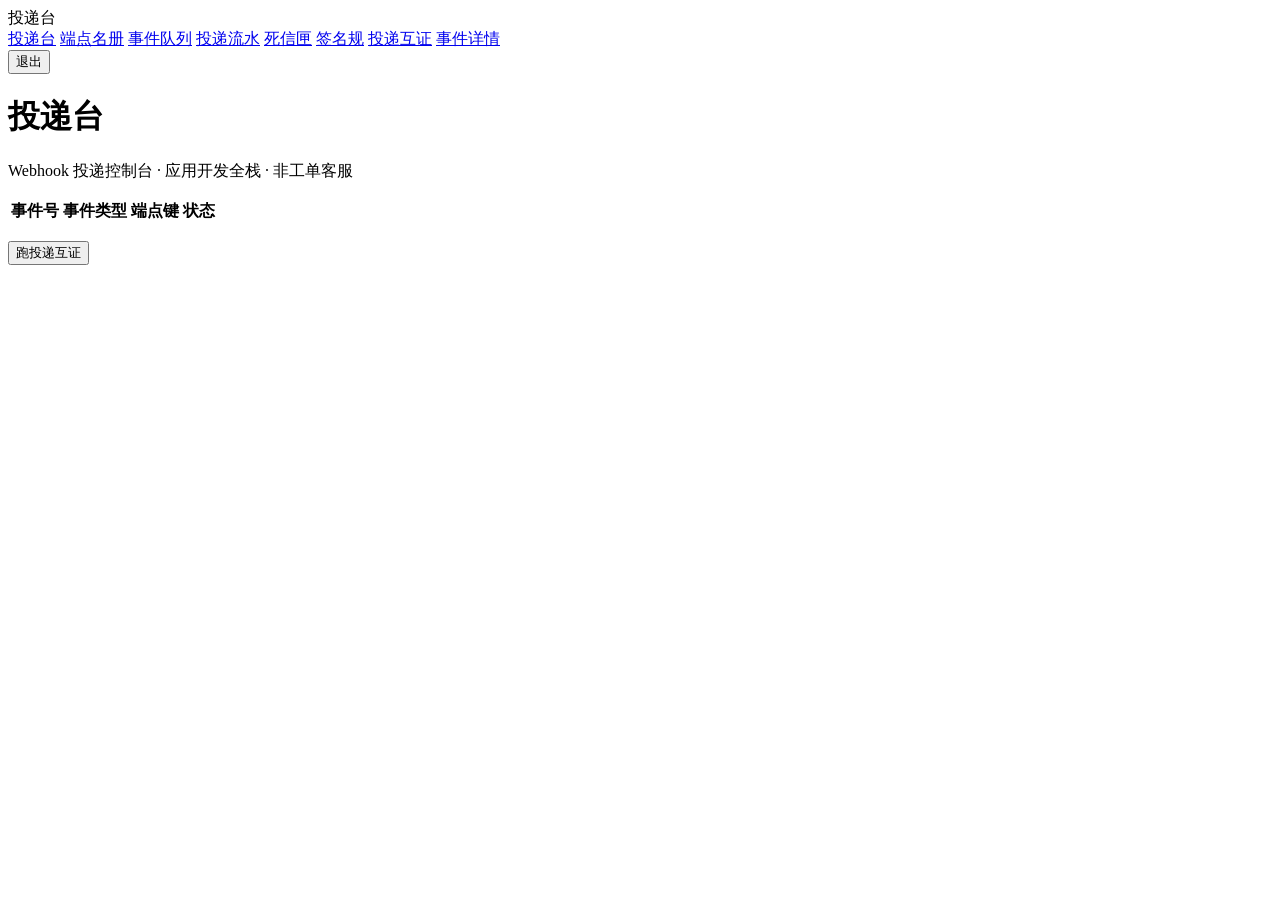
==== static/index.html @ 03c3e4bf "Initial snapshot for hook-bug-01" ====
<!DOCTYPE html>
<html lang="zh-CN">
<head>
  <meta charset="utf-8"/>
  <meta name="viewport" content="width=device-width, initial-scale=1"/>
  <title>投递台 · 投递台</title>
  <link rel="stylesheet" href="/styles.css"/>
  <script src="/common.js"></script>
</head>
<body>
<header class="顶栏">
    <div class="牌" class="亮">投递台</div>
    <nav>
      <a href="/" class="亮">投递台</a>
      <a href="/端点名册.html">端点名册</a>
      <a href="/事件队列.html">事件队列</a>
      <a href="/投递流水.html">投递流水</a>
      <a href="/死信匣.html">死信匣</a>
      <a href="/签名规.html">签名规</a>
      <a href="/投递互证.html">投递互证</a>
      <a href="/事件详情.html">事件详情</a>
    </nav>
    <button class="按钮 次" type="button" onclick="fetch('/api/登出',{method:'POST'}).then(()=>location.href='/login')">退出</button>
  </header>
  <main class="主区">
    <header class="页头">
      <h1>投递台</h1>
      <p>Webhook 投递控制台 · 应用开发全栈 · 非工单客服</p>
    </header>

<section class="卷"><div class="指标" id="指标"></div></section>
<section class="卷"><table><thead><tr><th>事件号</th><th>事件类型</th><th>端点键</th><th>状态</th></tr></thead><tbody id="表"></tbody></table></section>
<section class="卷"><p class="说明" id="主链"></p><button class="按钮" type="button" id="互证钮">跑投递互证</button><pre id="互证出" class="说明"></pre></section>

  </main>

<script>
(async () => {
  const o = await 投递台.getJSON('/api/概览');
  const box = document.getElementById('指标');
  for (const [k,v] of Object.entries(o)) {
    if (v && typeof v === 'object') continue;
    const d = document.createElement('div'); d.className='卡';
    d.innerHTML = '<small>'+投递台.安全文本(k)+'</small><b>'+投递台.安全文本(v)+'</b>';
    box.appendChild(d);
  }
  const c = await 投递台.getJSON('/api/仓情');
  document.getElementById('主链').textContent = c.主链 || '';
  const rows = await 投递台.getJSON('/api/事件');
  const tb = document.getElementById('表');
  for (const r of rows.slice(0,12)) {
    const tr = 投递台.行('<td>'+投递台.安全文本(r.事件号)+'</td><td>'+投递台.安全文本(r.事件类型)+'</td><td>'+投递台.安全文本(r.端点键)+'</td><td></td>');
    tr.children[3].appendChild(投递台.徽章(r.状态)); tb.appendChild(tr);
  }
  document.getElementById('互证钮').onclick = async () => {
    document.getElementById('互证出').textContent = JSON.stringify(await 投递台.postJSON('/api/互证/跑',{}), null, 2);
  };
})();
</script>

</body>
</html>
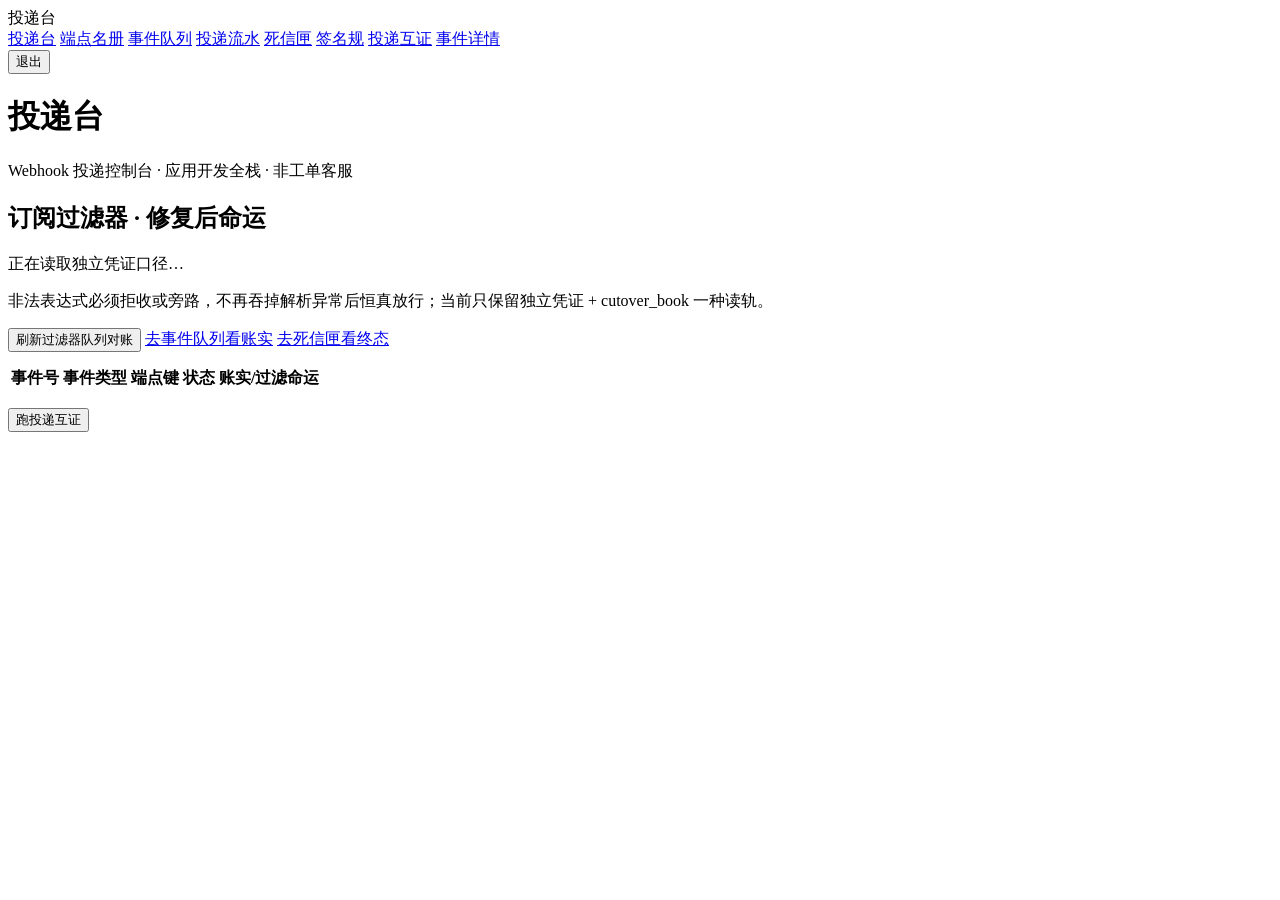
==== commit c1b73b6e: "24a2c815-90e2-4c79-955c-f5dfa68717db" ====
--- a/static/index.html
+++ b/static/index.html
@@ -1,62 +1,132 @@
-<!DOCTYPE html>
-<html lang="zh-CN">
-<head>
-  <meta charset="utf-8"/>
-  <meta name="viewport" content="width=device-width, initial-scale=1"/>
-  <title>投递台 · 投递台</title>
-  <link rel="stylesheet" href="/styles.css"/>
-  <script src="/common.js"></script>
-</head>
-<body>
-<header class="顶栏">
-    <div class="牌" class="亮">投递台</div>
-    <nav>
-      <a href="/" class="亮">投递台</a>
-      <a href="/端点名册.html">端点名册</a>
-      <a href="/事件队列.html">事件队列</a>
-      <a href="/投递流水.html">投递流水</a>
-      <a href="/死信匣.html">死信匣</a>
-      <a href="/签名规.html">签名规</a>
-      <a href="/投递互证.html">投递互证</a>
-      <a href="/事件详情.html">事件详情</a>
-    </nav>
-    <button class="按钮 次" type="button" onclick="fetch('/api/登出',{method:'POST'}).then(()=>location.href='/login')">退出</button>
-  </header>
-  <main class="主区">
-    <header class="页头">
-      <h1>投递台</h1>
-      <p>Webhook 投递控制台 · 应用开发全栈 · 非工单客服</p>
-    </header>
-
-<section class="卷"><div class="指标" id="指标"></div></section>
-<section class="卷"><table><thead><tr><th>事件号</th><th>事件类型</th><th>端点键</th><th>状态</th></tr></thead><tbody id="表"></tbody></table></section>
-<section class="卷"><p class="说明" id="主链"></p><button class="按钮" type="button" id="互证钮">跑投递互证</button><pre id="互证出" class="说明"></pre></section>
-
-  </main>
-
-<script>
-(async () => {
-  const o = await 投递台.getJSON('/api/概览');
-  const box = document.getElementById('指标');
-  for (const [k,v] of Object.entries(o)) {
-    if (v && typeof v === 'object') continue;
-    const d = document.createElement('div'); d.className='卡';
-    d.innerHTML = '<small>'+投递台.安全文本(k)+'</small><b>'+投递台.安全文本(v)+'</b>';
-    box.appendChild(d);
-  }
-  const c = await 投递台.getJSON('/api/仓情');
-  document.getElementById('主链').textContent = c.主链 || '';
-  const rows = await 投递台.getJSON('/api/事件');
-  const tb = document.getElementById('表');
-  for (const r of rows.slice(0,12)) {
-    const tr = 投递台.行('<td>'+投递台.安全文本(r.事件号)+'</td><td>'+投递台.安全文本(r.事件类型)+'</td><td>'+投递台.安全文本(r.端点键)+'</td><td></td>');
-    tr.children[3].appendChild(投递台.徽章(r.状态)); tb.appendChild(tr);
-  }
-  document.getElementById('互证钮').onclick = async () => {
-    document.getElementById('互证出').textContent = JSON.stringify(await 投递台.postJSON('/api/互证/跑',{}), null, 2);
-  };
-})();
-</script>
-
-</body>
-</html>
+<!DOCTYPE html>
+<html lang="zh-CN">
+<head>
+  <meta charset="utf-8"/>
+  <meta name="viewport" content="width=device-width, initial-scale=1"/>
+  <title>投递台 · 投递台</title>
+  <link rel="stylesheet" href="/styles.css"/>
+  <script src="/common.js"></script>
+</head>
+<body>
+<header class="顶栏">
+    <div class="牌" class="亮">投递台</div>
+    <nav>
+      <a href="/" class="亮">投递台</a>
+      <a href="/端点名册.html">端点名册</a>
+      <a href="/事件队列.html">事件队列</a>
+      <a href="/投递流水.html">投递流水</a>
+      <a href="/死信匣.html">死信匣</a>
+      <a href="/签名规.html">签名规</a>
+      <a href="/投递互证.html">投递互证</a>
+      <a href="/事件详情.html">事件详情</a>
+    </nav>
+    <button class="按钮 次" type="button" onclick="fetch('/api/登出',{method:'POST'}).then(()=>location.href='/login')">退出</button>
+  </header>
+  <main class="主区">
+    <header class="页头">
+      <h1>投递台</h1>
+      <p>Webhook 投递控制台 · 应用开发全栈 · 非工单客服</p>
+    </header>
+
+<section class="卷 命运卡" aria-label="订阅过滤器修复命运">
+  <div class="行内头">
+    <h2>订阅过滤器 · 修复后命运</h2>
+    <span id="filt-chip" class="chip warn">正在读取独立凭证口径…</span>
+  </div>
+  <div class="指标" id="filt-指标"></div>
+  <p class="说明" id="filt-说明">
+    非法表达式必须拒收或旁路，不再吞掉解析异常后恒真放行；当前只保留独立凭证 + cutover_book 一种读轨。
+  </p>
+  <div class="工具行">
+    <button class="按钮" type="button" id="filt-对账钮">刷新过滤器队列对账</button>
+    <a class="按钮 次" href="/事件队列.html">去事件队列看账实</a>
+    <a class="按钮 次" href="/死信匣.html">去死信匣看终态</a>
+  </div>
+  <pre id="filt-对账出" class="说明" aria-live="polite"></pre>
+</section>
+
+<section class="卷"><div class="指标" id="指标"></div></section>
+<section class="卷"><table><thead><tr><th>事件号</th><th>事件类型</th><th>端点键</th><th>状态</th><th>账实/过滤命运</th></tr></thead><tbody id="表"></tbody></table></section>
+<section class="卷"><p class="说明" id="主链"></p><button class="按钮" type="button" id="互证钮">跑投递互证</button><pre id="互证出" class="说明"></pre></section>
+
+  </main>
+
+<script>
+(async () => {
+  const renderFilt = async () => {
+    const d = await 投递台.刷新过滤芯片();
+    const box = document.getElementById('filt-指标');
+    box.innerHTML = '';
+    if (!d) return;
+    const q = d.queue_reconcile || {};
+    const items = {
+      '工程形态': d.selected_form || q.selected_form || 'cutover_book',
+      '现行读轨': d.active_read || q.active_read || 'cutover_book',
+      '过滤器指纹': d.cutover_fp || q.cutover_fp || '无',
+      '合法事件': q.合法事件数 ?? '—',
+      '短路脏账': q.脏事件数 ?? '—',
+      '凭证缺口': q.凭证缺口数 ?? '—',
+      '双写归档': d.archive_count ?? 0,
+      '恒真短路返回': d.short_circuit_return === false ? '否' : '是',
+    };
+    for (const [k, v] of Object.entries(items)) {
+      const card = document.createElement('div');
+      card.className = '卡';
+      card.innerHTML = '<small>' + 投递台.安全文本(k) + '</small><b>' + 投递台.安全文本(v) + '</b>';
+      box.appendChild(card);
+    }
+    const note = document.getElementById('filt-说明');
+    if (d.aligned) {
+      note.textContent = '账实已对齐：合法入队持有真实指纹凭证；解析失败/不匹配被拒收，旧短路脏账不会被洗成合法队列。';
+    } else {
+      const dirty = (q.脏事件号 || []).concat(q.凭证缺口事件号 || []);
+      note.textContent = '仍有账实异常：' + (dirty.length ? dirty.join('、') : '请查看对账 JSON') +
+        '。这些行可在事件队列/互证中看见，但不得计入合法读集。';
+    }
+  };
+
+  const o = await 投递台.getJSON('/api/概览');
+  const box = document.getElementById('指标');
+  for (const [k,v] of Object.entries(o)) {
+    if (v && typeof v === 'object') continue;
+    const d = document.createElement('div'); d.className='卡';
+    d.innerHTML = '<small>'+投递台.安全文本(k)+'</small><b>'+投递台.安全文本(v)+'</b>';
+    box.appendChild(d);
+  }
+  await renderFilt();
+  document.getElementById('filt-对账钮').onclick = async () => {
+    const out = document.getElementById('filt-对账出');
+    try {
+      const audit = await 投递台.getJSON('/api/filt/队列对账');
+      out.textContent = JSON.stringify(audit, null, 2);
+      await renderFilt();
+    } catch (e) {
+      out.textContent = '对账读取失败：' + e.message;
+    }
+  };
+  const c = await 投递台.getJSON('/api/仓情');
+  document.getElementById('主链').textContent = c.主链 || '';
+  const rows = await 投递台.getJSON('/api/事件');
+  const tb = document.getElementById('表');
+  for (const r of rows.slice(0,12)) {
+    const tr = 投递台.行('<td>'+投递台.安全文本(r.事件号)+'</td><td>'+投递台.安全文本(r.事件类型)+'</td><td>'+投递台.安全文本(r.端点键)+'</td><td></td><td></td>');
+    tr.children[3].appendChild(投递台.徽章(r.状态));
+    const fate = tr.children[4];
+    fate.appendChild(投递台.账实徽章(r));
+    if (r.过滤指纹) {
+      const fp = document.createElement('div');
+      fp.className = '指纹';
+      fp.textContent = String(r.过滤指纹).slice(0, 18);
+      fate.appendChild(fp);
+    }
+    tb.appendChild(tr);
+  }
+  document.getElementById('互证钮').onclick = async () => {
+    document.getElementById('互证出').textContent = JSON.stringify(await 投递台.postJSON('/api/互证/跑',{}), null, 2);
+    await renderFilt();
+  };
+})();
+</script>
+
+</body>
+</html>
